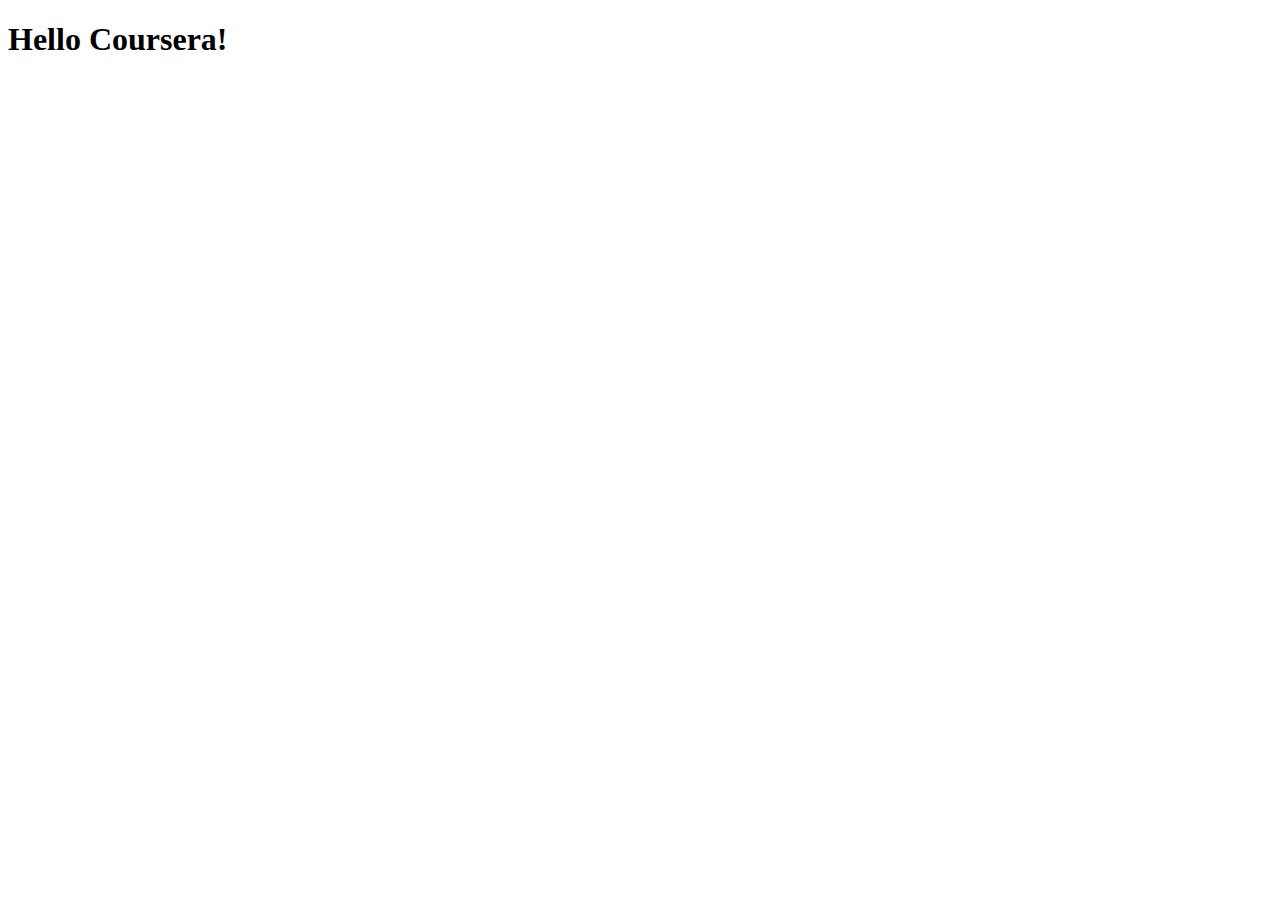
==== site/index.html @ eb00a533 "My First page" ====
<!DOCTYPE html>
<html lang="en">
<head>
    <meta charset="UTF-8">
    <meta http-equiv="X-UA-Compatible" content="IE=edge">
    <meta name="viewport" content="width=device-width, initial-scale=1.0">
    <title>Hello Coursera!</title>
</head>
<body>
    <h1>Hello Coursera!</h1>
</body>
</html>
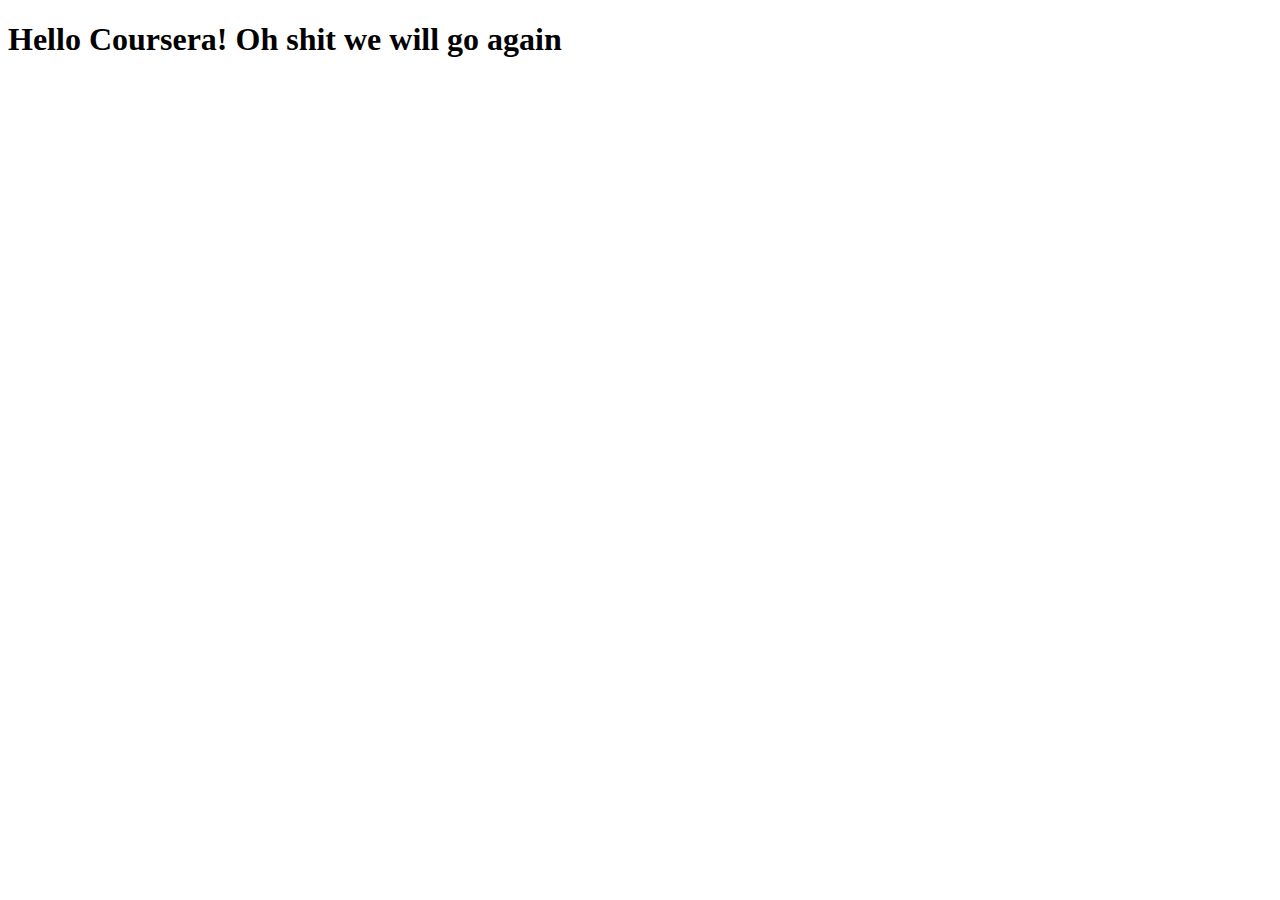
==== commit bae6c9ce: "first-task" ====
--- a/site/index.html
+++ b/site/index.html
@@ -7,6 +7,6 @@
     <title>Hello Coursera!</title>
 </head>
 <body>
-    <h1>Hello Coursera!</h1>
+    <H1>Hello Coursera! Oh shit we will go again</H1>
 </body>
 </html>